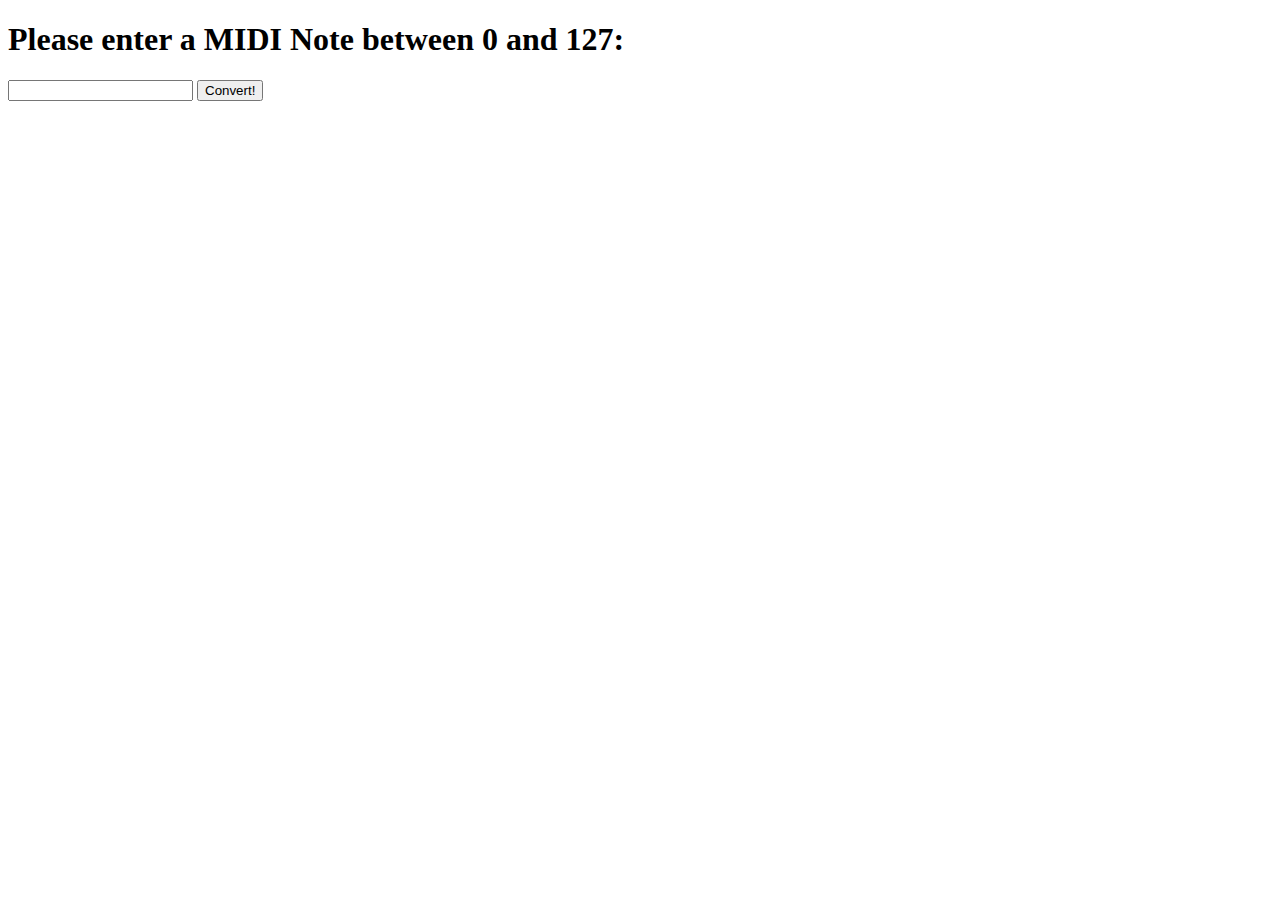
==== Aufgabe 2/aufgabe2.html @ 96e6acb5 "aufgabe2 grobe funktion" ====
<!DOCTYPE html>
<html>
<head>
<title>Frequency Finder</title>
</head>
<body>

<h1>Please enter a MIDI Note between 0 and 127: </h1>

<input type ="number" id ="midiInput">
<button type ="button" id ="myButton">Convert!</button>
<div id="outputText"></div>

<script src="midiFinder.js"></script>
</body>
</html>
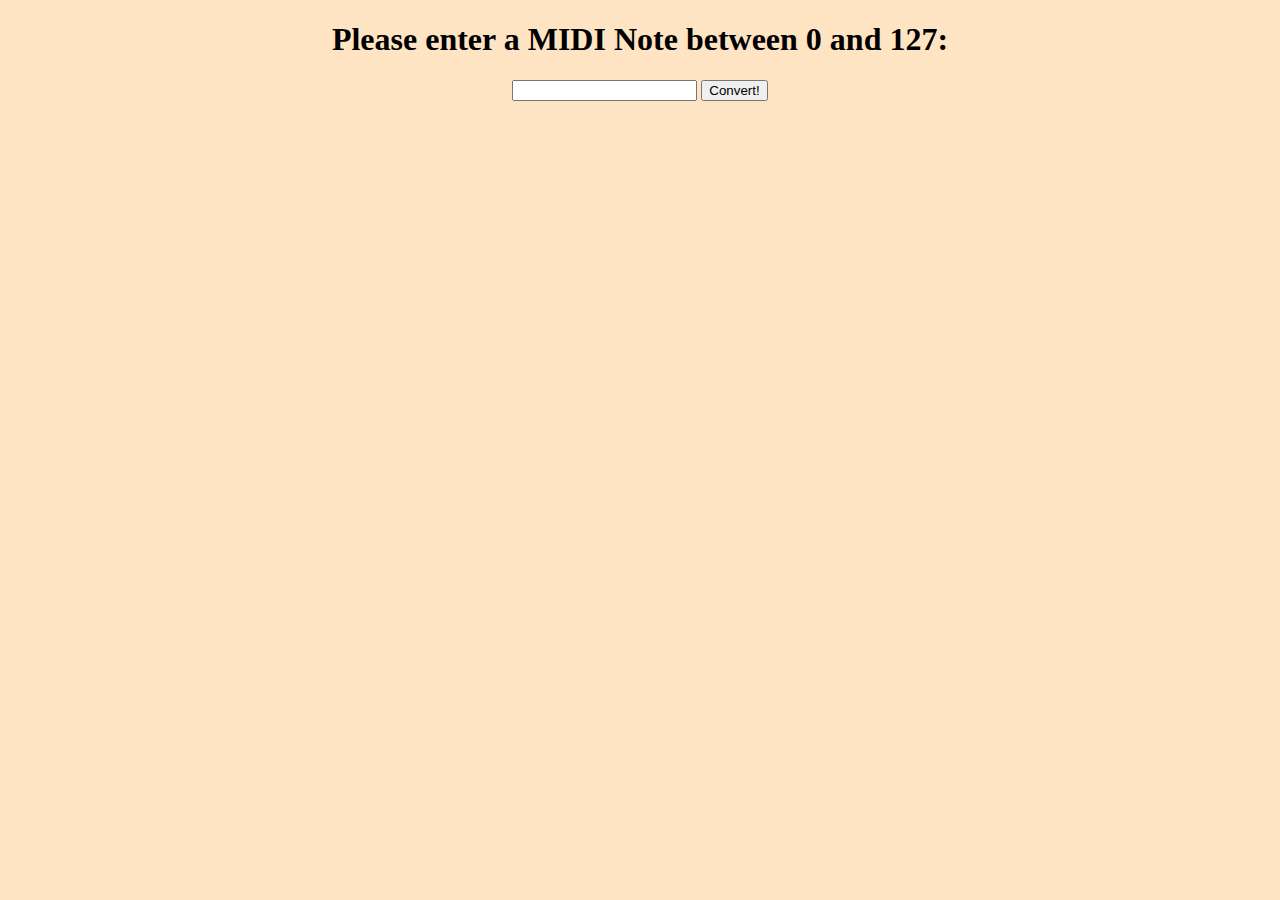
==== commit d67d3b69: "styles for 2" ====
--- a/Aufgabe 2/aufgabe2.html
+++ b/Aufgabe 2/aufgabe2.html
@@ -1,15 +1,18 @@
 <!DOCTYPE html>
 <html>
 <head>
+    <link rel="stylesheet" href="../style.css">
 <title>Frequency Finder</title>
 </head>
-<body>
+<body id ="aufgabe2">
 
+<div>
 <h1>Please enter a MIDI Note between 0 and 127: </h1>
 
 <input type ="number" id ="midiInput">
 <button type ="button" id ="myButton">Convert!</button>
 <div id="outputText"></div>
+</div>
 
 <script src="midiFinder.js"></script>
 </body>
--- a/style.css
+++ b/style.css
@@ -0,0 +1,6 @@
+div {
+    text-align: center;
+}
+#aufgabe2 {
+    background-color: bisque;
+}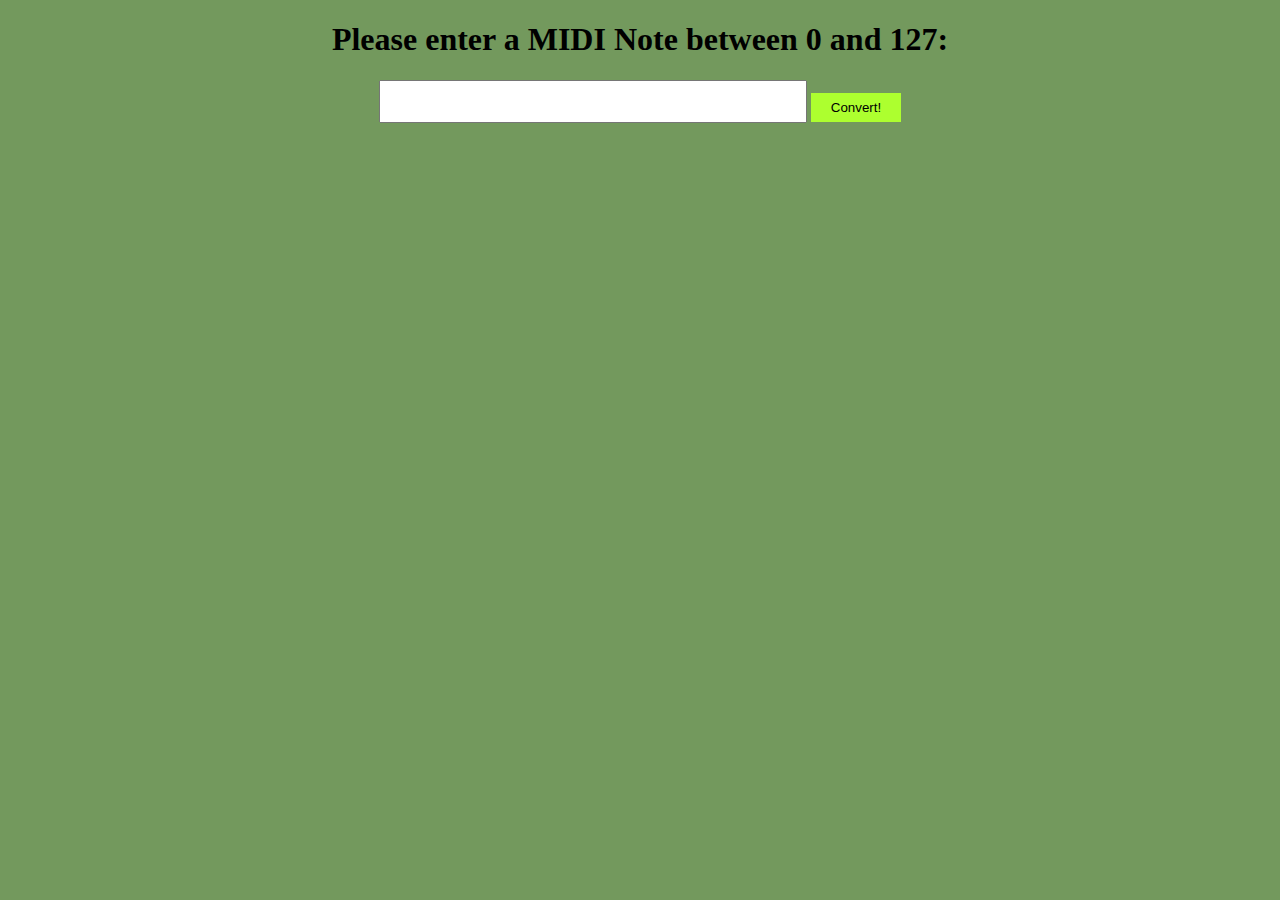
==== commit d7b7550b: "aufgabe 2 gestyled" ====
--- a/Aufgabe 2/aufgabe2.html
+++ b/Aufgabe 2/aufgabe2.html
@@ -1,7 +1,7 @@
 <!DOCTYPE html>
 <html>
 <head>
-    <link rel="stylesheet" href="../style.css">
+    <link rel="stylesheet" href="style2.css">
 <title>Frequency Finder</title>
 </head>
 <body id ="aufgabe2">
--- a/Aufgabe 2/style2.css
+++ b/Aufgabe 2/style2.css
@@ -0,0 +1,28 @@
+body {
+    height: 100%;
+}
+div {
+    text-align: center;
+}
+#aufgabe2 {
+    background-color: rgb(115, 153, 93);
+}
+#outputText {
+    font-size : 3em;
+}
+
+#myButton {
+    background-color: greenyellow;
+    border: none;
+    color: #ddff9e
+    font-size: 2em;
+    padding: 0.5em 1.5em;
+}
+#myButton:active {
+    background-color: aquamarine;
+}
+
+#midiInput {
+    font-size: 2em;
+    text-align: center;
+}